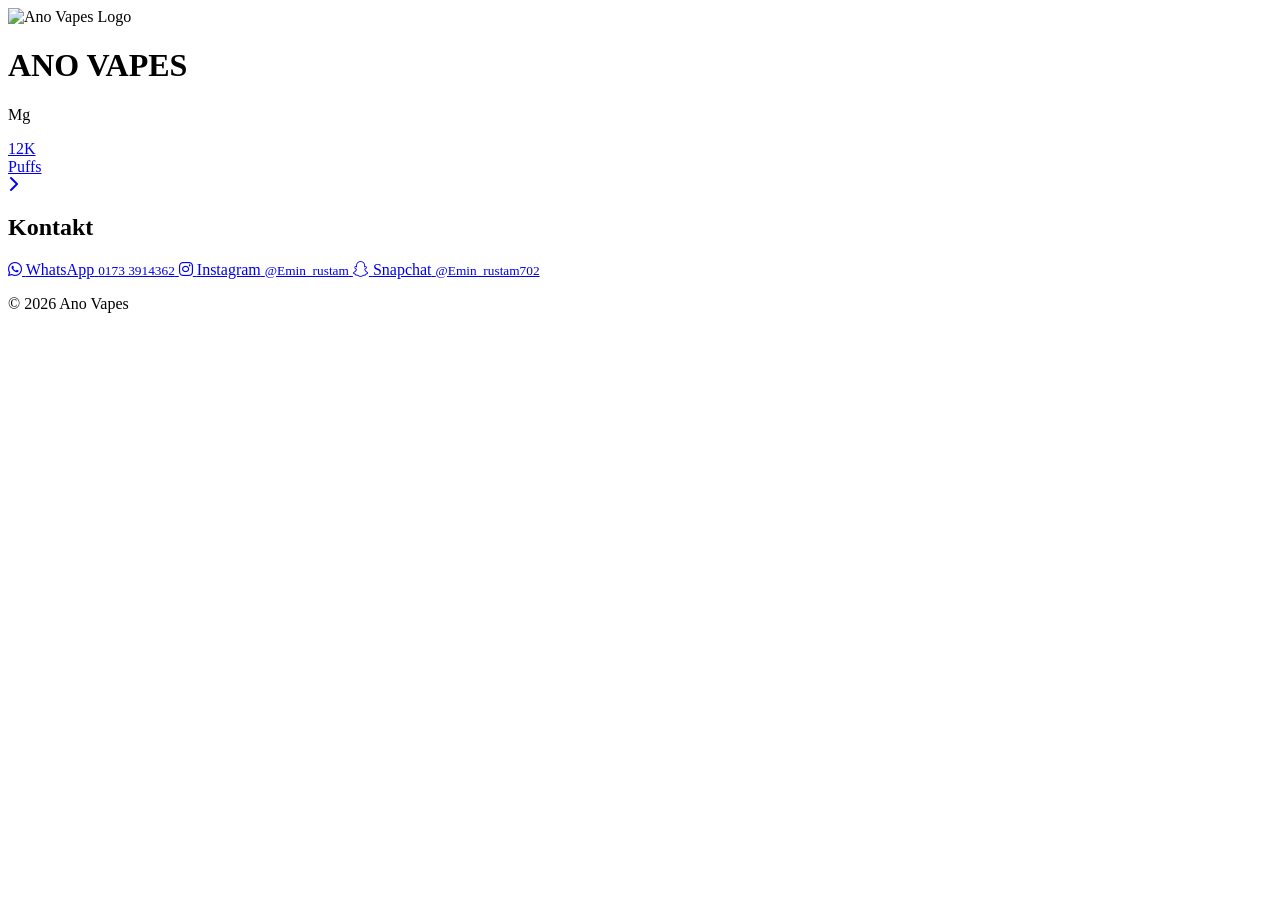
==== index.html @ 50723951 "Create index.html" ====
<!DOCTYPE html>
<html lang="de">
<head>
    <meta charset="UTF-8">
    <meta name="viewport" content="width=device-width, initial-scale=1.0">
    <title>Ano Vapes</title>
    <link rel="stylesheet" href="style.css">
    <link rel="stylesheet" href="https://cdnjs.cloudflare.com/ajax/libs/font-awesome/6.5.0/css/all.min.css">
</head>
<body>
    <header class="hero">
        <!-- Hintergrundbild mit Overlay wird per CSS gesetzt -->
        <div class="hero-bg"></div>
        <div class="hero-content">
            <!-- Rundes Profilbild -->
            <img src="https://kommodo.ai/i/S6aWuwdTAoGdbZoMbE9G" alt="Ano Vapes Logo" class="profile-img">
            <h1 class="logo">ANO <span>VAPES</span></h1>
            <p class="subtitle">Mg</p>
            <div class="hero-lines">
                <span class="line red"></span>
                <span class="line blue"></span>
                <span class="line black"></span>
            </div>
        </div>
    </header>

    <main>
        <section class="category-section">
            <a href="12k.html" class="category-card">
                <div class="category-number">12K</div>
                <div class="category-label">Puffs</div>
                <div class="category-arrow">
                    <i class="fas fa-chevron-right"></i>
                </div>
                <div class="category-glow"></div>
            </a>
        </section>

        <section class="contact-section">
            <h2>Kontakt</h2>
            <div class="contact-buttons">
                <a href="https://wa.me/491733914362" target="_blank" class="contact-btn whatsapp">
                    <i class="fab fa-whatsapp"></i>
                    <span>WhatsApp</span>
                    <small>0173 3914362</small>
                </a>
                <a href="https://instagram.com/Emin_rustam" target="_blank" class="contact-btn instagram">
                    <i class="fab fa-instagram"></i>
                    <span>Instagram</span>
                    <small>@Emin_rustam</small>
                </a>
                <a href="https://snapchat.com/add/Emin_rustam702" target="_blank" class="contact-btn snapchat">
                    <i class="fab fa-snapchat"></i>
                    <span>Snapchat</span>
                    <small>@Emin_rustam702</small>
                </a>
            </div>
        </section>
    </main>

    <footer>
        <p>© 2026 Ano Vapes</p>
    </footer>
</body>
</html>
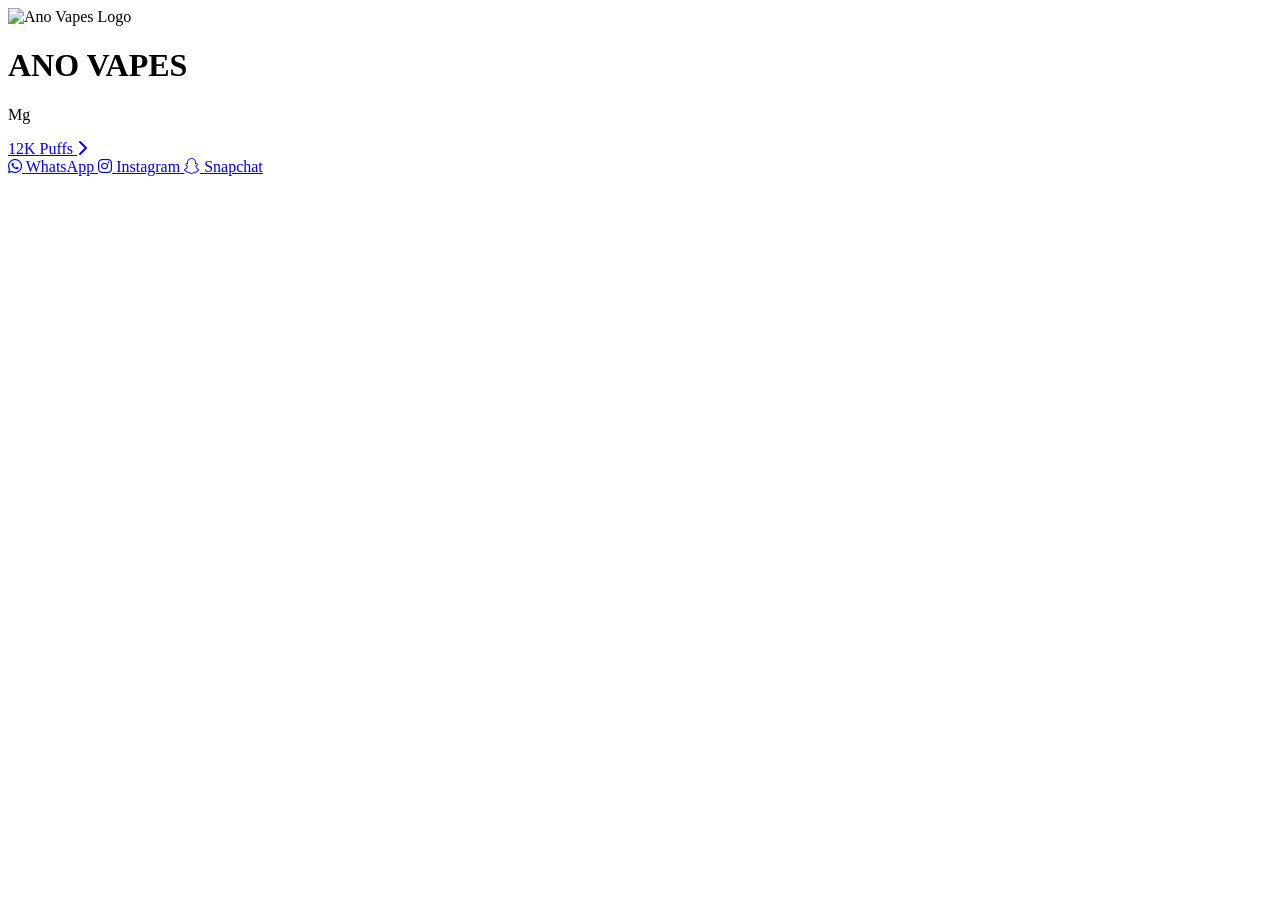
==== commit c62fa0af: "Create index.html" ====
--- a/index.html
+++ b/index.html
@@ -2,64 +2,46 @@
 <html lang="de">
 <head>
     <meta charset="UTF-8">
-    <meta name="viewport" content="width=device-width, initial-scale=1.0">
+    <meta name="viewport" content="width=device-width, initial-scale=1.0, maximum-scale=1.0, user-scalable=no">
     <title>Ano Vapes</title>
     <link rel="stylesheet" href="style.css">
     <link rel="stylesheet" href="https://cdnjs.cloudflare.com/ajax/libs/font-awesome/6.5.0/css/all.min.css">
+    <link rel="preconnect" href="https://fonts.googleapis.com">
+    <link rel="preconnect" href="https://fonts.gstatic.com" crossorigin>
+    <link href="https://fonts.googleapis.com/css2?family=Inter:wght@300;400;600;700;800;900&display=swap" rel="stylesheet">
 </head>
 <body>
-    <header class="hero">
-        <!-- Hintergrundbild mit Overlay wird per CSS gesetzt -->
+    <div class="hero">
         <div class="hero-bg"></div>
-        <div class="hero-content">
-            <!-- Rundes Profilbild -->
-            <img src="https://kommodo.ai/i/S6aWuwdTAoGdbZoMbE9G" alt="Ano Vapes Logo" class="profile-img">
+        <div class="hero-overlay"></div>
+        
+        <div class="content">
+            <img src="https://cdn.discordapp.com/attachments/1464833129461321873/1547365577365127178/005318D3-E5F3-4DF7-A008-ACD06F60C549.png?ex=6aa327fe&is=6aa1d67e&hm=a0f8ecdf56b25ca7544929e98d573a7df5e941618c889d7b329a973cdc827cd9&" alt="Ano Vapes Logo" class="profile-img">
+            
             <h1 class="logo">ANO <span>VAPES</span></h1>
             <p class="subtitle">Mg</p>
-            <div class="hero-lines">
-                <span class="line red"></span>
-                <span class="line blue"></span>
-                <span class="line black"></span>
+            
+            <a href="12k.html" class="btn-12k">
+                <span class="btn-number">12K</span>
+                <span class="btn-label">Puffs</span>
+                <i class="fas fa-chevron-right"></i>
+            </a>
+            
+            <div class="contact-row">
+                <a href="https://wa.me/491733914362" target="_blank" class="contact-btn whatsapp" title="WhatsApp">
+                    <i class="fab fa-whatsapp"></i>
+                    <span>WhatsApp</span>
+                </a>
+                <a href="https://instagram.com/Emin_rustam" target="_blank" class="contact-btn instagram" title="Instagram">
+                    <i class="fab fa-instagram"></i>
+                    <span>Instagram</span>
+                </a>
+                <a href="https://snapchat.com/add/Emin_rustam702" target="_blank" class="contact-btn snapchat" title="Snapchat">
+                    <i class="fab fa-snapchat"></i>
+                    <span>Snapchat</span>
+                </a>
             </div>
         </div>
-    </header>
-
-    <main>
-        <section class="category-section">
-            <a href="12k.html" class="category-card">
-                <div class="category-number">12K</div>
-                <div class="category-label">Puffs</div>
-                <div class="category-arrow">
-                    <i class="fas fa-chevron-right"></i>
-                </div>
-                <div class="category-glow"></div>
-            </a>
-        </section>
-
-        <section class="contact-section">
-            <h2>Kontakt</h2>
-            <div class="contact-buttons">
-                <a href="https://wa.me/491733914362" target="_blank" class="contact-btn whatsapp">
-                    <i class="fab fa-whatsapp"></i>
-                    <span>WhatsApp</span>
-                    <small>0173 3914362</small>
-                </a>
-                <a href="https://instagram.com/Emin_rustam" target="_blank" class="contact-btn instagram">
-                    <i class="fab fa-instagram"></i>
-                    <span>Instagram</span>
-                    <small>@Emin_rustam</small>
-                </a>
-                <a href="https://snapchat.com/add/Emin_rustam702" target="_blank" class="contact-btn snapchat">
-                    <i class="fab fa-snapchat"></i>
-                    <span>Snapchat</span>
-                    <small>@Emin_rustam702</small>
-                </a>
-            </div>
-        </section>
-    </main>
-
-    <footer>
-        <p>© 2026 Ano Vapes</p>
-    </footer>
+    </div>
 </body>
 </html>
